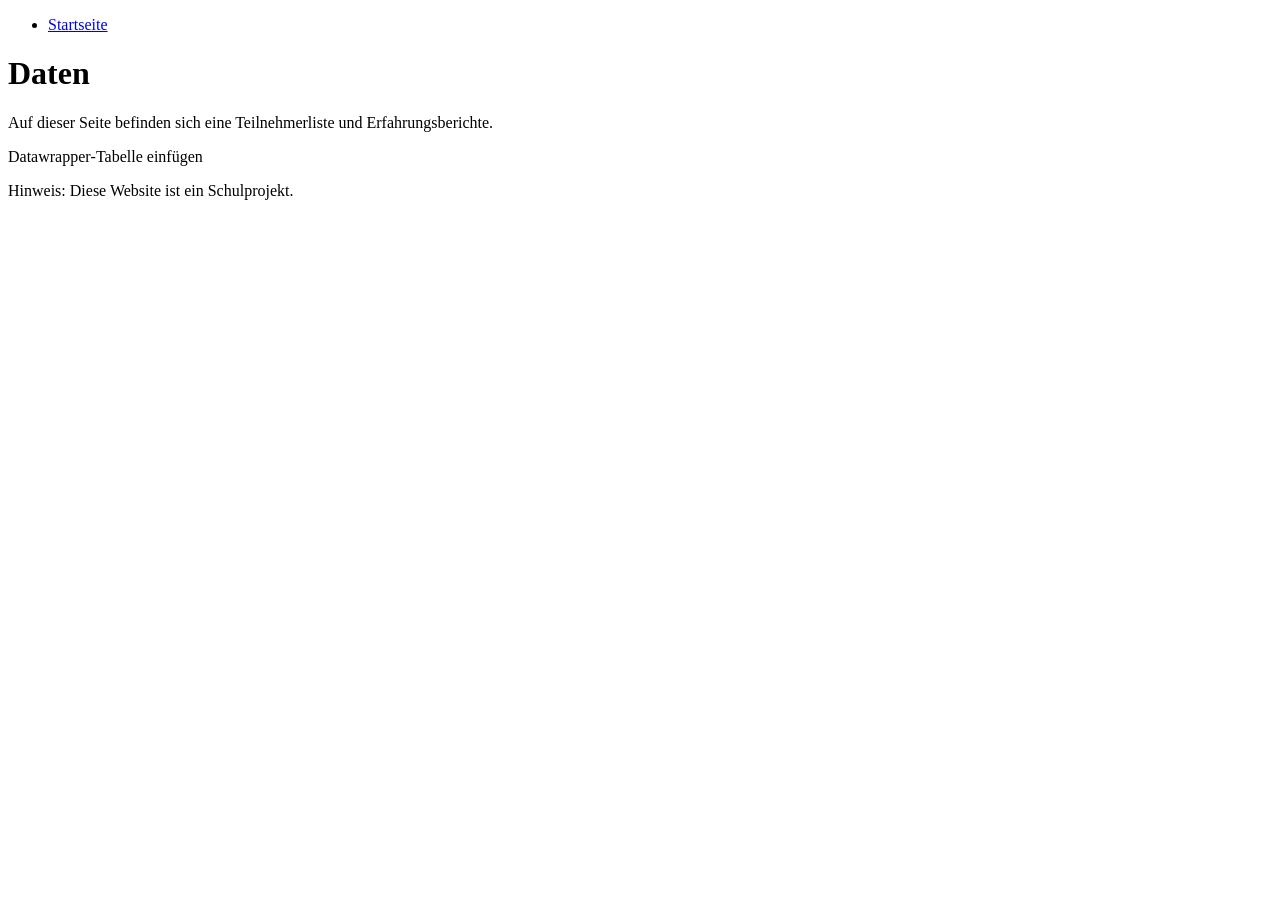
==== Daten.html @ 6719241d "code" ====
<!DOCTYPE html>
<html lang="de">
<head>
  <meta charset="UTF-8" />
  <meta name="viewport" content="width=device-width, initial-scale=1.0" />
  <title>Daten – 67 BalanceForce</title>
  <link rel="stylesheet" href="style.css" />
</head>
<body>
  <header>
    <nav>
      <ul>
        <li><a href="index.html">Startseite</a></li>
      </ul>
    </nav>
  </header>

  <main>
    <h1>Daten</h1>
    <p>Auf dieser Seite befinden sich eine Teilnehmerliste und Erfahrungsberichte.</p>

    <!-- Platz für Datawrapper-Tabelle -->
    <div class="datawrapper-placeholder">
      Datawrapper‑Tabelle einfügen
    </div>
  </main>

  <footer>
    <p>Hinweis: Diese Website ist ein Schulprojekt.</p>
  </footer>
</body>
</html>
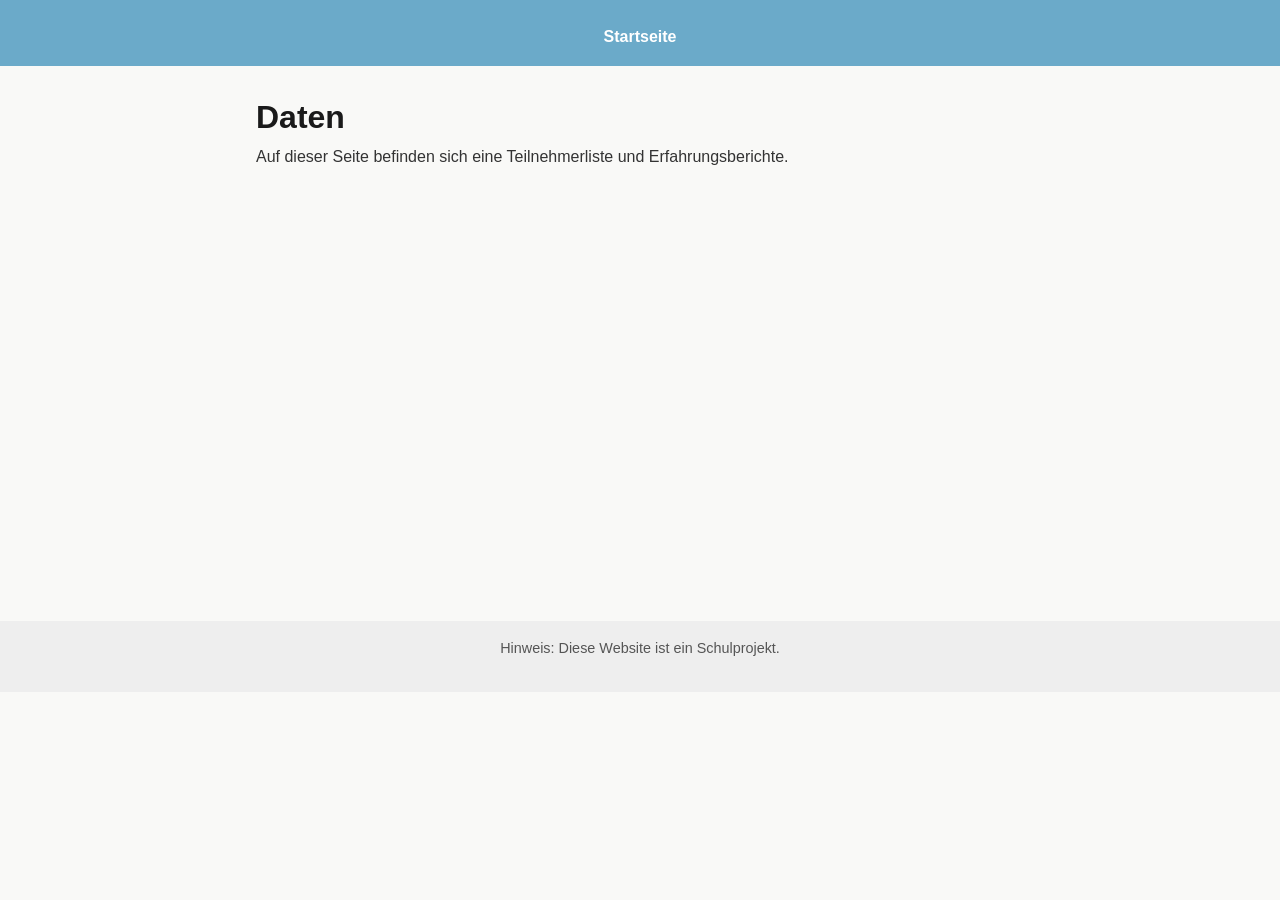
==== commit e99ae65b: "Aktuell" ====
--- a/Daten.html
+++ b/Daten.html
@@ -19,10 +19,23 @@
     <h1>Daten</h1>
     <p>Auf dieser Seite befinden sich eine Teilnehmerliste und Erfahrungsberichte.</p>
 
-    <!-- Platz für Datawrapper-Tabelle -->
-    <div class="datawrapper-placeholder">
-      Datawrapper‑Tabelle einfügen
+    <!-- eingebettete Teilnehmeranzahl -->
+    <div class="datawrapper-wrapper">
+      <iframe title="Teilnehmeranzahl" aria-label="Tabelle" id="datawrapper-chart-7T4D7" src="https://datawrapper.dwcdn.net/7T4D7/1/" scrolling="no" frameborder="0" style="width: 0; min-width: 100% !important; border: none;" height="396" data-external="1"></iframe>
     </div>
+    <script type="text/javascript">
+      window.addEventListener("message", function(a) {
+        if (void 0 !== a.data["datawrapper-height"]) {
+          var e = document.querySelectorAll("iframe");
+          for (var t in a.data["datawrapper-height"])
+            for (var r, i = 0; r = e[i]; i++)
+              if (r.contentWindow === a.source) {
+                var d = a.data["datawrapper-height"][t] + "px";
+                r.style.height = d;
+              }
+        }
+      });
+    </script>
   </main>
 
   <footer>
--- a/style.css
+++ b/style.css
@@ -0,0 +1,216 @@
+/* style.css for 67 BalanceForce
+   ruhiges, meditatives, minimalistisches Design
+   sanfte Blau-, Grün- und Gelbtöne
+   zentrale Content-Spalte, viel Weißraum, modern
+*/
+
+:root {
+    /* Farbpalette */
+    --color-bg: #f9f9f7;
+    --color-primary: #6baac9;   /* sanftes blau */
+    --color-secondary: #8fbf9f; /* beruhigendes grün */
+    --color-accent: #f3e6b5;    /* zartes gelb */
+    --color-text: #333333;
+    --color-heading: #1a1a1a;
+    --color-link: var(--color-primary);
+    --color-link-hover: #4a8ab7;
+    --max-width: 800px;
+}
+
+/* Reset und Grundtypografie */
+* {
+    box-sizing: border-box;
+    margin: 0;
+    padding: 0;
+}
+
+html, body {
+    height: 100%;
+    font-family: "Helvetica Neue", Helvetica, Arial, sans-serif;
+    background-color: var(--color-bg);
+    color: var(--color-text);
+    line-height: 1.6;
+}
+
+body {
+    display: flex;
+    flex-direction: column;
+    align-items: center;
+}
+
+/* Layout und zentrale Spalte */
+main {
+    width: 100%;
+    max-width: var(--max-width);
+    padding: 2rem 1rem;
+}
+
+section {
+    margin-bottom: 3rem;
+}
+
+/* Kopfzeile und Navigation */
+header {
+    width: 100%;
+    background-color: var(--color-primary);
+    color: white;
+    padding: 1rem 0;
+    text-align: center;
+}
+
+header h1 {
+    font-size: 2rem;
+    letter-spacing: 1px;
+}
+
+nav ul {
+    list-style: none;
+    display: flex;
+    justify-content: center;
+    gap: 2rem;
+    margin-top: 0.5rem;
+}
+
+nav a {
+    color: white;
+    text-decoration: none;
+    font-weight: 600;
+    transition: color 0.2s;
+}
+
+nav a:hover,
+nav a:focus {
+    color: var(--color-accent);
+}
+
+/* Überschriften */
+h1, h2, h3, h4 {
+    color: var(--color-heading);
+    line-height: 1.2;
+    margin-bottom: 0.5rem;
+}
+
+h2 {
+    border-bottom: 2px solid var(--color-secondary);
+    padding-bottom: 0.25rem;
+    margin-top: 2rem;
+}
+
+/* Fließtext */
+p {
+    margin-bottom: 1rem;
+}
+
+/* Kontakt-Button */
+.button {
+    display: inline-block;
+    background-color: var(--color-accent);
+    color: var(--color-text);
+    padding: 0.75rem 1.5rem;
+    border-radius: 25px;
+    text-decoration: none;
+    font-weight: 600;
+    transition: background-color 0.2s;
+}
+
+.button:hover,
+.button:focus {
+    background-color: #f0d77f;
+}
+
+/* Icons im Trainingsphilosophie-Bereich */
+.icons-grid {
+    display: grid;
+    grid-template-columns: repeat(auto-fit, minmax(150px, 1fr));
+    gap: 2rem;
+    margin-top: 1rem;
+}
+
+.icon-item {
+    text-align: center;
+}
+
+.icon-placeholder {
+    width: 80px;
+    height: 80px;
+    margin: 0 auto 0.75rem;
+    background-color: var(--color-secondary);
+    border-radius: 50%;
+}
+
+.icon-item p {
+    font-size: 0.9rem;
+    color: var(--color-text);
+}
+
+/* Responsive Bilder */
+.image-row {
+    display: flex;
+    flex-wrap: wrap;
+    gap: 1rem;
+    justify-content: center;
+}
+
+.image-row figure {
+    flex: 1 1 200px;
+    margin: 0;
+    text-align: center;
+}
+
+.image-row img {
+    max-width: 100%;
+    height: auto;
+    border-radius: 8px;
+}
+
+.image-row figcaption {
+    font-size: 0.8rem;
+    color: #666;
+    margin-top: 0.25rem;
+}
+
+/* Tabellenstil für Datawrapper-Kompatibilität */
+.datawrapper-wrapper {
+    width: 100%;
+    overflow-x: auto;
+    margin-top: 1rem;
+}
+
+table {
+    width: 100%;
+    border-collapse: collapse;
+    margin-top: 1rem;
+}
+
+table th,
+table td {
+    border: 1px solid #ddd;
+    padding: 0.75rem;
+    text-align: left;
+}
+
+table th {
+    background-color: var(--color-accent);
+    font-weight: 600;
+}
+
+/* Footer */
+footer {
+    width: 100%;
+    background-color: #eee;
+    text-align: center;
+    padding: 1rem 0;
+    font-size: 0.9rem;
+    color: #555;
+}
+
+/* Responsives Verhalten */
+@media (max-width: 600px) {
+    header h1 {
+        font-size: 1.5rem;
+    }
+    nav ul {
+        flex-direction: column;
+        gap: 1rem;
+    }
+}
